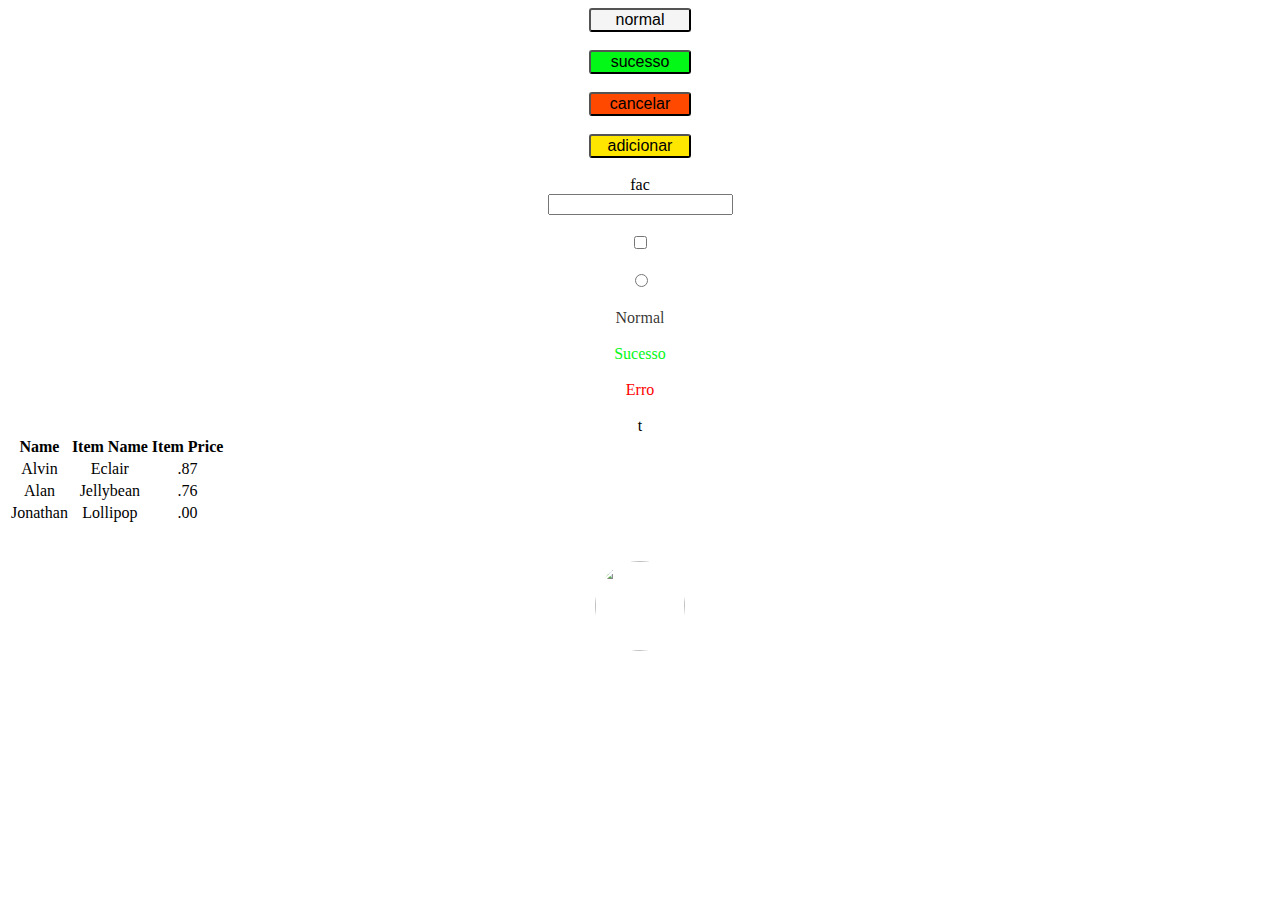
==== index.html @ 36f91018 "add facility.css with elements" ====
<!doctype html>
<html  lang="en" dir="ltr">
  <head>
    <meta charset="utf-8">
    <meta http-equiv="x-ua-compatible" content="ie=edge">
    <meta name="viewport" content="width=device-width, initial-scale=1.0">
    <title>Foundation for Sites</title>
    <link rel="stylesheet" href="css/facility.css">
  </head>
  <body>
    <div class="botoes centralizar">
        <button class="fac-btn-normal">normal</button><br><br>
        <button class="fac-btn-sucesso">sucesso</button><br><br>
        <button class="fac-btn-cancelar">cancelar</button><br><br>
        <button class="fac-btn-adicionar">adicionar</button><br><br>
        fac
        
    </div>
    <div class="inputs centralizar">
        <input type="text"><br><br>
        <input type="checkbox" name="checkbox" id=""><br><br>
        <input type="radio" name="" id=""><br><br>

    </div>
<div class="labels centralizar">
  
    <label class="fac-label-normal">Normal</label><br><br>
    <label class="fac-label-sucesso">Sucesso</label><br><br>
    <label class="fac-label-erro">Erro</label><br><br>
</div>
<div class="tables centralizar">
  t
    <table class="fac-table-bordada ">
        <thead>
          <tr>
            <th data-field="id">Name</th>
            <th data-field="name">Item Name</th>
            <th data-field="price">Item Price</th>
          </tr>
        </thead>
        <tbody>
          <tr>
            <td>Alvin</td>
            <td>Eclair</td>
            <td>.87</td>
          </tr>
          <tr>
            <td>Alan</td>
            <td>Jellybean</td>
            <td>.76</td>
          </tr>
          <tr>
            <td>Jonathan</td> 
            <td>Lollipop</td>
            <td>.00</td>
          </tr>
        </tbody>
      </table><br><br>
</div>


<div class="imagens centralizar">
<img class="circulo " src="https://1h4hfe10xz8m3g3xkh2wb9lc-wpengine.netdna-ssl.com/blog/files/2015/08/thestocks-imagem.jpg"  srcset="">

</div>




  
  </body>
</html>
---- css/facility.css ----
.fac-btn-normal{
  border-radius: 3px;
  width: 8vw;
  background: whitesmoke;
  text-align: center;
  color: black;
 font-size: 12pt;
}.fac-btn-normal:hover{
  background-color: azure;
  
}
.fac-btn-sucesso{
  border-radius: 3px;
  width: 8vw;
  background: rgb(3, 247, 23);
  text-align: center;
  color: black;
 font-size: 12pt;
 
}.fac-btn-sucesso:hover{
  background-color: rgb(116, 255, 2);
  
}
.fac-btn-cancelar{
  border-radius: 3px;
  width: 8vw;
  background: rgb(255, 72, 0);
  text-align: center;
  color: black;
 font-size: 12pt;
}.fac-btn-cancelar:hover{
  background-color: rgb(238, 119, 8);
  
}
.fac-btn-adicionar{
  border-radius: 3px;
  width: 8vw;
  background: rgb(255, 230, 0);
  text-align: center;
  color: black;
 font-size: 12pt;
}.fac-btn-adicionar:hover{
  background-color: rgb(230, 217, 34);
  
}
.fac-label-normal{
text-align: center;
color: rgba(31, 29, 29, 0.911);

}.fac-label-normal:hover{
  background-color: black;
  color: white;
  border-radius: 3px;
}
.fac-label-sucesso{
  text-align: center;
  color: rgb(3, 247, 23);
 }.fac-label-sucesso:hover{
  background-color: rgb(116, 255, 2);
  color: white;
  border-radius: 3px;

 }
.fac-label-erro{
  text-align: center;
  color: red;
}.fac-label-erro:hover{
  background-color: rgb(238, 119, 8);
  color: white;
  border-radius: 3px;

}
/*table*/
.fac-table-bordada{
  background-color: white;
 
}.fac-table-bordada:hover{
  background-color: rgb(221, 211, 211)
}
alert{
  background-color: red;
}
.circulo{

  width: 10vh;
  height:10vh;
  border-radius: 50%;
  
}
.centralizar{
  display: block;
  margin-left: auto;
  margin-right: auto;
  text-align: center;
  align-self: center;
}
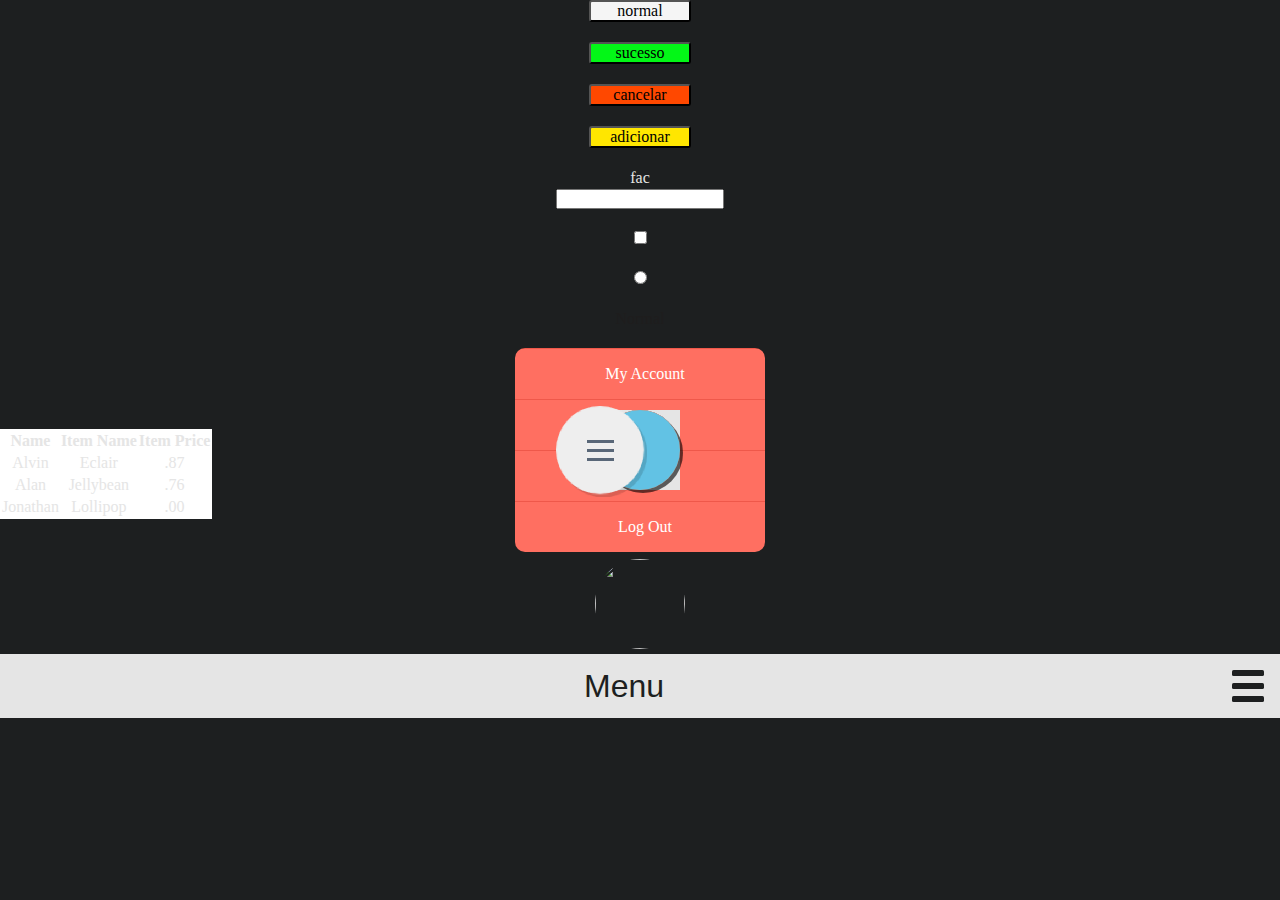
==== commit afdb32df: "adicionado menu circular e menu tela cheia" ====
--- a/index.html
+++ b/index.html
@@ -29,7 +29,7 @@
     <label class="fac-label-erro">Erro</label><br><br>
 </div>
 <div class="tables centralizar">
-  t
+  
     <table class="fac-table-bordada ">
         <thead>
           <tr>
@@ -64,6 +64,75 @@
 
 </div>
 
+<div class="wrapper">
+  <ui class="mainMenu">
+      <li class="item" id="account">
+          <a href="#account" class="btn"><i class="fas fa-user-circle"></i>My Account</a>
+          <div class="subMenu">
+              <a href="">item-1</a>
+              <a href="">item-2</a>
+              <a href="">item-3</a>
+          </div>
+      </li>
+      <li class="item" id="about">
+          <a href="#about" class="btn"><i class="fas fa-address-card"></i>About</a>
+          <div class="subMenu">
+              <a href="">item-1</a>
+              <a href="">item-2</a>
+          </div>
+      </li>
+      <li class="item" id="support">
+          <a href="#support" class="btn"><i class="fas fa-info"></i>Support</a>
+          <div class="subMenu">
+              <a href="">item-1</a>
+          </div>
+      </li>
+      <li class="item">
+          <a href="#" class="btn"><i class="fas fa-sign-out-alt"></i>Log Out</a>
+      </li>
+  </ui>
+</div>
+
+
+
+<!--menu circulo-->
+<nav class="menu">
+  <input type="checkbox" href="#" class="menu-open" name="menu-open" id="menu-open" />
+  <label class="menu-open-button" for="menu-open">
+   <span class="lines line-1"></span>
+   <span class="lines line-2"></span>
+   <span class="lines line-3"></span>
+ </label>
+
+  <a href="#" class="menu-item blue"> <i class="fa fa-anchor"></i> </a>
+  <a href="#" class="menu-item green"> <i class="fa fa-coffee"></i> </a>
+  <a href="#" class="menu-item red"> <i class="fa fa-heart"></i> </a>
+  <a href="#" class="menu-item purple"> <i class="fa fa-microphone"></i> </a>
+  <a href="#" class="menu-item orange"> <i class="fa fa-star"></i> </a>
+  <a href="#" class="menu-item lightblue"> <i class="fa fa-diamond"></i> </a>
+</nav>
+
+
+<!--menu tela cheia-->
+<nav>
+    <div class="container">
+        <input id="responsive-menu" type="checkbox">
+        <label for="responsive-menu">Menu <span id="menu-icon"></span></label>
+        <div id="overlay"></div>
+        <ul>
+            <li><a href="..."></a></li>
+            <li><a href="..."></a></li>           
+            <li><a href="..."></a></li>            
+            <li><a href="..."></a></li>           
+            <li><a href="..."></a></li>       
+           </ul>
+       
+    </div>
+</nav>
+
+<main>
+    
+</main>
 
 
 
--- a/css/facility.css
+++ b/css/facility.css
@@ -94,3 +94,640 @@
   text-align: center;
   align-self: center;
 }
+/*
+menu sanfona
+*/
+
+*{
+  margin: 0;
+  padding: 0;
+  font-family: 'lato';
+  list-style: none;
+  text-decoration: none;
+}
+body{
+  background-color: #fcdc29;
+}
+
+.wrapper{
+  position: absolute;
+  top: 50%;
+  left: 50%;
+  transform: translate(-50%, -50%);
+}
+.mainMenu{
+  width: 250px;
+  display: block;
+  border-radius: 10px;
+  overflow: hidden;
+}
+.item{
+  border-top: 1px solid #ef584a;
+  overflow: hidden;
+}
+.btn{
+  display: block;
+  padding: 15px 20px;
+  background-color: #ff6f61;
+  color: #fff;
+  position: relative;
+
+}
+.btn:before{
+  content: '';
+  position: absolute;
+  width: 0;
+  height: 0;
+  border-left: 8px solid transparent;
+  border-right:8px solid transparent;
+  border-top:10px solid #ff6f61;
+  right: 15px;
+  bottom: -10px;
+  z-index: 9;
+  
+}
+.btn i {
+  margin-right: 10px;
+}
+.subMenu{
+  background: #273057;
+  overflow: hidden;
+  transition: max-height 0.7s;
+  max-height: 0;
+}
+.subMenu a{
+  display: block;
+  padding: 15px 20px;
+  color: #fff;
+  font-size: 14px;
+  border-bottom: 1px solid #394c7f;
+  position: relative;
+  
+}
+.subMenu a:before{
+  content: '';
+  opacity: 0;
+  transition: opacity 0.3s;
+
+}
+.subMenu a:hover:before{
+  content: '';
+  position: absolute;
+  height: 0;
+  width: 6px;
+  left: 0;
+  top:0;
+  opacity: 1;
+  /* background-color: #d8d824; */
+  border-top: 24px solid transparent;
+  border-left: 11px solid #fcdc29;
+  border-bottom: 24px solid transparent;
+}
+.subMenu a:after{
+  content: '';
+  opacity: 0;
+  transition: opacity 0.3s;
+
+}
+.subMenu a:hover:after{
+  content: '';
+  position: absolute;
+  height: 0;
+  width: 6px;
+  right: 0px;
+  top:0;
+  opacity: 1;
+  /* background-color: #d8d824; */
+  border-top: 24px solid transparent;
+  border-right: 11px solid #fcdc29;
+  border-bottom: 24px solid transparent;
+}
+.subMenu a:hover{
+  background: #273057;
+  background: -moz-linear-gradient(top, #273057 0%, #273057 50%, #394c7f 51%, #394c7f 100%);
+  background: -webkit-linear-gradient(top, #273057 0%,#273057 50%,#394c7f 51%,#394c7f 100%);
+  background: linear-gradient(to bottom, #273057 0%,#273057 50%,#394c7f 51%,#394c7f 100%);
+  filter: progid:DXImageTransform.Microsoft.gradient( startColorstr='#273057', endColorstr='#394c7f',GradientType=0 );
+  transition: all 0.3s;
+  border-bottom: 1px solid #394c7f;
+}
+.subMenu a:last-child{
+  border:none;
+}
+.item:target .subMenu{
+  max-height: 10em;
+}
+
+
+/*menu circular*/
+body {
+  padding: 0;
+  margin: 0;
+  background: #596778;
+  color: #EEEEEE;
+  text-align: center;
+  font-family: "Lato", sans-serif;
+}
+
+@media screen and (max-width: 700px) {
+  body {
+     padding: 170px 0 0 0;
+     width: 100%
+  }
+}
+
+a {
+  color: inherit;
+}
+
+.menu-item,
+.menu-open-button {
+  background: #EEEEEE;
+  border-radius: 100%;
+  width: 80px;
+  height: 80px;
+  margin-left: -40px;
+  position: absolute;
+  color: #FFFFFF;
+  text-align: center;
+  line-height: 80px;
+  -webkit-transform: translate3d(0, 0, 0);
+  transform: translate3d(0, 0, 0);
+  -webkit-transition: -webkit-transform ease-out 200ms;
+  transition: -webkit-transform ease-out 200ms;
+  transition: transform ease-out 200ms;
+  transition: transform ease-out 200ms, -webkit-transform ease-out 200ms;
+}
+
+.menu-open {
+  display: none;
+}
+
+.lines {
+  width: 25px;
+  height: 3px;
+  background: #596778;
+  display: block;
+  position: absolute;
+  top: 50%;
+  left: 50%;
+  margin-left: -12.5px;
+  margin-top: -1.5px;
+  -webkit-transition: -webkit-transform 200ms;
+  transition: -webkit-transform 200ms;
+  transition: transform 200ms;
+  transition: transform 200ms, -webkit-transform 200ms;
+}
+
+.line-1 {
+  -webkit-transform: translate3d(0, -8px, 0);
+  transform: translate3d(0, -8px, 0);
+}
+
+.line-2 {
+  -webkit-transform: translate3d(0, 0, 0);
+  transform: translate3d(0, 0, 0);
+}
+
+.line-3 {
+  -webkit-transform: translate3d(0, 8px, 0);
+  transform: translate3d(0, 8px, 0);
+}
+
+.menu-open:checked + .menu-open-button .line-1 {
+  -webkit-transform: translate3d(0, 0, 0) rotate(45deg);
+  transform: translate3d(0, 0, 0) rotate(45deg);
+}
+
+.menu-open:checked + .menu-open-button .line-2 {
+  -webkit-transform: translate3d(0, 0, 0) scale(0.1, 1);
+  transform: translate3d(0, 0, 0) scale(0.1, 1);
+}
+
+.menu-open:checked + .menu-open-button .line-3 {
+  -webkit-transform: translate3d(0, 0, 0) rotate(-45deg);
+  transform: translate3d(0, 0, 0) rotate(-45deg);
+}
+
+.menu {
+  margin: auto;
+  position: absolute;
+  top: 0;
+  bottom: 0;
+  left: 0;
+  right: 0;
+  width: 80px;
+  height: 80px;
+  text-align: center;
+  box-sizing: border-box;
+  font-size: 26px;
+}
+
+
+.menu-item {
+  transition: all 0.1s ease 0s;
+} 
+
+.menu-item:hover {
+  background: #EEEEEE;
+  color: #3290B1;
+}
+
+.menu-item:nth-child(3) {
+  -webkit-transition-duration: 180ms;
+  transition-duration: 180ms;
+}
+
+.menu-item:nth-child(4) {
+  -webkit-transition-duration: 180ms;
+  transition-duration: 180ms;
+}
+
+.menu-item:nth-child(5) {
+  -webkit-transition-duration: 180ms;
+  transition-duration: 180ms;
+}
+
+.menu-item:nth-child(6) {
+  -webkit-transition-duration: 180ms;
+  transition-duration: 180ms;
+}
+
+.menu-item:nth-child(7) {
+  -webkit-transition-duration: 180ms;
+  transition-duration: 180ms;
+}
+
+.menu-item:nth-child(8) {
+  -webkit-transition-duration: 180ms;
+  transition-duration: 180ms;
+}
+
+.menu-item:nth-child(9) {
+  -webkit-transition-duration: 180ms;
+  transition-duration: 180ms;
+}
+
+.menu-open-button {
+  z-index: 2;
+  -webkit-transition-timing-function: cubic-bezier(0.175, 0.885, 0.32, 1.275);
+  transition-timing-function: cubic-bezier(0.175, 0.885, 0.32, 1.275);
+  -webkit-transition-duration: 400ms;
+  transition-duration: 400ms;
+  -webkit-transform: scale(1.1, 1.1) translate3d(0, 0, 0);
+  transform: scale(1.1, 1.1) translate3d(0, 0, 0);
+  cursor: pointer;
+  box-shadow: 3px 3px 0 0 rgba(0, 0, 0, 0.14);
+}
+
+.menu-open-button:hover {
+  -webkit-transform: scale(1.2, 1.2) translate3d(0, 0, 0);
+  transform: scale(1.2, 1.2) translate3d(0, 0, 0);
+}
+
+.menu-open:checked + .menu-open-button {
+  -webkit-transition-timing-function: linear;
+  transition-timing-function: linear;
+  -webkit-transition-duration: 200ms;
+  transition-duration: 200ms;
+  -webkit-transform: scale(0.8, 0.8) translate3d(0, 0, 0);
+  transform: scale(0.8, 0.8) translate3d(0, 0, 0);
+}
+
+.menu-open:checked ~ .menu-item {
+  -webkit-transition-timing-function: cubic-bezier(0.935, 0, 0.34, 1.33);
+  transition-timing-function: cubic-bezier(0.935, 0, 0.34, 1.33);
+}
+
+.menu-open:checked ~ .menu-item:nth-child(3) {
+  transition-duration: 180ms;
+  -webkit-transition-duration: 180ms;
+  -webkit-transform: translate3d(0.08361px, -104.99997px, 0);
+  transform: translate3d(0.08361px, -104.99997px, 0);
+}
+
+.menu-open:checked ~ .menu-item:nth-child(4) {
+  transition-duration: 280ms;
+  -webkit-transition-duration: 280ms;
+  -webkit-transform: translate3d(90.9466px, -52.47586px, 0);
+  transform: translate3d(90.9466px, -52.47586px, 0);
+}
+
+.menu-open:checked ~ .menu-item:nth-child(5) {
+  transition-duration: 380ms;
+  -webkit-transition-duration: 380ms;
+  -webkit-transform: translate3d(90.9466px, 52.47586px, 0);
+  transform: translate3d(90.9466px, 52.47586px, 0);
+}
+
+.menu-open:checked ~ .menu-item:nth-child(6) {
+  transition-duration: 480ms;
+  -webkit-transition-duration: 480ms;
+  -webkit-transform: translate3d(0.08361px, 104.99997px, 0);
+  transform: translate3d(0.08361px, 104.99997px, 0);
+}
+
+.menu-open:checked ~ .menu-item:nth-child(7) {
+  transition-duration: 580ms;
+  -webkit-transition-duration: 580ms;
+  -webkit-transform: translate3d(-90.86291px, 52.62064px, 0);
+  transform: translate3d(-90.86291px, 52.62064px, 0);
+}
+
+.menu-open:checked ~ .menu-item:nth-child(8) {
+  transition-duration: 680ms;
+  -webkit-transition-duration: 680ms;
+  -webkit-transform: translate3d(-91.03006px, -52.33095px, 0);
+  transform: translate3d(-91.03006px, -52.33095px, 0);
+}
+
+.menu-open:checked ~ .menu-item:nth-child(9) {
+  transition-duration: 780ms;
+  -webkit-transition-duration: 780ms;
+  -webkit-transform: translate3d(-0.25084px, -104.9997px, 0);
+  transform: translate3d(-0.25084px, -104.9997px, 0);
+}
+
+.blue {
+  background-color: #669AE1;
+  box-shadow: 3px 3px 0 0 rgba(0, 0, 0, 0.14);
+  text-shadow: 1px 1px 0 rgba(0, 0, 0, 0.12);
+}
+
+.blue:hover {
+  color: #669AE1;
+  text-shadow: none;
+}
+
+.green {
+  background-color: #70CC72;
+  box-shadow: 3px 3px 0 0 rgba(0, 0, 0, 0.14);
+  text-shadow: 1px 1px 0 rgba(0, 0, 0, 0.12);
+}
+
+.green:hover {
+  color: #70CC72;
+  text-shadow: none;
+}
+
+.red {
+  background-color: #FE4365;
+  box-shadow: 3px 3px 0 0 rgba(0, 0, 0, 0.14);
+  text-shadow: 1px 1px 0 rgba(0, 0, 0, 0.12);
+}
+
+.red:hover {
+  color: #FE4365;
+  text-shadow: none;
+}
+
+.purple {
+  background-color: #C49CDE;
+  box-shadow: 3px 3px 0 0 rgba(0, 0, 0, 0.14);
+  text-shadow: 1px 1px 0 rgba(0, 0, 0, 0.12);
+}
+
+.purple:hover {
+  color: #C49CDE;
+  text-shadow: none;
+}
+
+.orange {
+  background-color: #FC913A;
+  box-shadow: 3px 3px 0 0 rgba(0, 0, 0, 0.14);
+  text-shadow: 1px 1px 0 rgba(0, 0, 0, 0.12);
+}
+
+.orange:hover {
+  color: #FC913A;
+  text-shadow: none;
+}
+
+.lightblue {
+  background-color: #62C2E4;
+  box-shadow: 3px 3px 0 0 rgba(0, 0, 0, 0.14);
+  text-shadow: 1px 1px 0 rgba(0, 0, 0, 0.12);
+}
+
+.lightblue:hover {
+  color: #62C2E4;
+  text-shadow: none;
+}
+
+.credit {
+  margin: 24px 20px 120px 0;
+  text-align: right;
+  color: #EEEEEE;
+}
+
+.credit a {
+  padding: 8px 0;
+  color: #C49CDE;
+  text-decoration: none;
+  transition: all 0.3s ease 0s;
+}
+
+.credit a:hover {
+  text-decoration: underline;
+}
+
+
+/*menu tela cheia*/
+@import url(https://use.fontawesome.com/releases/v5.0.6/css/all.css);
+@import url(https://fonts.googleapis.com/css?family=Oswald:400|Raleway:400,700,400italic,700italic);
+
+*,
+*:before,
+*:after {
+    box-sizing: border-box;
+}
+
+html,
+body {
+    height: 100%;
+    margin: 0;
+    padding: 0;
+}
+
+body {
+    background-color: #1d1f20;
+    color: #e5e5e5;
+    font: 16px/1.25 'Raleway', sans-serif;
+}
+
+h1 {
+    font-family: 'Oswald', sans-serif;
+    text-align: center;
+}
+
+a {
+    color: #a2ed56;
+}
+
+a:hover {
+    color: #83e4e2;
+    text-decoration: none;
+}
+
+.container {
+    margin: 0 auto;
+    max-width: 80em;
+}
+
+main .container {
+    padding: 1em;
+}
+
+p {
+    margin-left: auto;
+    margin-right: auto;
+    max-width: 40em;
+}
+
+.screen-reader-text {
+    clip: rect(1px 1px 1px 1px);
+    clip: rect(1px, 1px, 1px, 1px);
+    height: 1px;
+    overflow: hidden;
+    position: absolute !important;
+    width: 1px;
+}
+
+
+
+/************************************************/
+/****************** NAVIGATION ******************/
+/************************************************/
+nav {
+    background: #e5e5e5;
+    color: #1d1f20;
+    left: 0;
+    position: relative;
+    top: 0;
+    width: 100%;
+    z-index: 9999;
+}
+
+/*** INPUT ***/
+nav input {
+    opacity: 0;
+    position: absolute;
+    z-index: -1;
+}
+
+/*** LABEL ***/
+nav label {
+    cursor: pointer;
+    display: block;
+    font: 2em/1 'Oswald', sans-serif;
+    padding: 0.5em;
+}
+
+/* Hamburger Icon */
+#menu-icon,
+#menu-icon:before,
+#menu-icon:after {
+    background: #1d1f20;
+    border-radius: 0.05em;
+    height: 0.2em;
+    transition: all 0.2s ease-in-out;
+    width: 100%;
+}
+
+#menu-icon {
+    display: inline-block;
+    margin: 0.4em 0;
+    max-width: 1em;
+    position: relative;
+}
+
+nav label #menu-icon {
+    float: right;
+}
+
+#menu-icon:before,
+#menu-icon:after {
+    content: '';
+    left: 0;
+    position: absolute;
+}
+
+#menu-icon:before {
+    top: -0.4em;
+}
+
+#menu-icon:after {
+    bottom: -0.4em;
+}
+
+/* Close Icon */
+nav input[type=checkbox]:checked + label #menu-icon {
+    background: transparent;
+}
+
+nav input[type=checkbox]:checked + label #menu-icon:before {
+    top: 0;
+    transform: rotate(-45deg);
+}
+
+nav input[type=checkbox]:checked + label #menu-icon:after {
+    bottom: 0;
+    transform: rotate(45deg);
+}
+
+
+/*** MENU ***/
+/* Overlay */
+nav input:checked ~ #overlay {
+    background: #e5e5e5;
+    bottom: 0;
+    left: 0;
+    height: 100vh;
+    position: fixed;
+    right: 0;
+    top: 0;
+    width: 100vw;
+    z-index: -1;
+}
+
+/* List */
+nav ul {
+    font-size: 1.5em;
+    list-style: none;
+    margin: 0;
+    max-height: 0;
+    opacity: 0;
+    overflow: hidden;
+    padding: 0;
+    text-align: center;
+}
+
+nav input:checked ~ ul {
+    margin: 1em;
+    max-height: inherit;
+    opacity: 1;
+}
+
+nav ul > li {
+    margin: 0.5em 0;
+}
+
+nav ul a {
+    color: #1d1f20!important;
+    text-decoration: none;
+}
+
+nav ul a:hover {
+    text-decoration: underline;
+}
+
+/* Social Media */
+nav ul#social-media > li {
+    display: inline-block;
+    font-size: 1.5em;
+    margin: 0.5em;
+}
+
+
+
+
